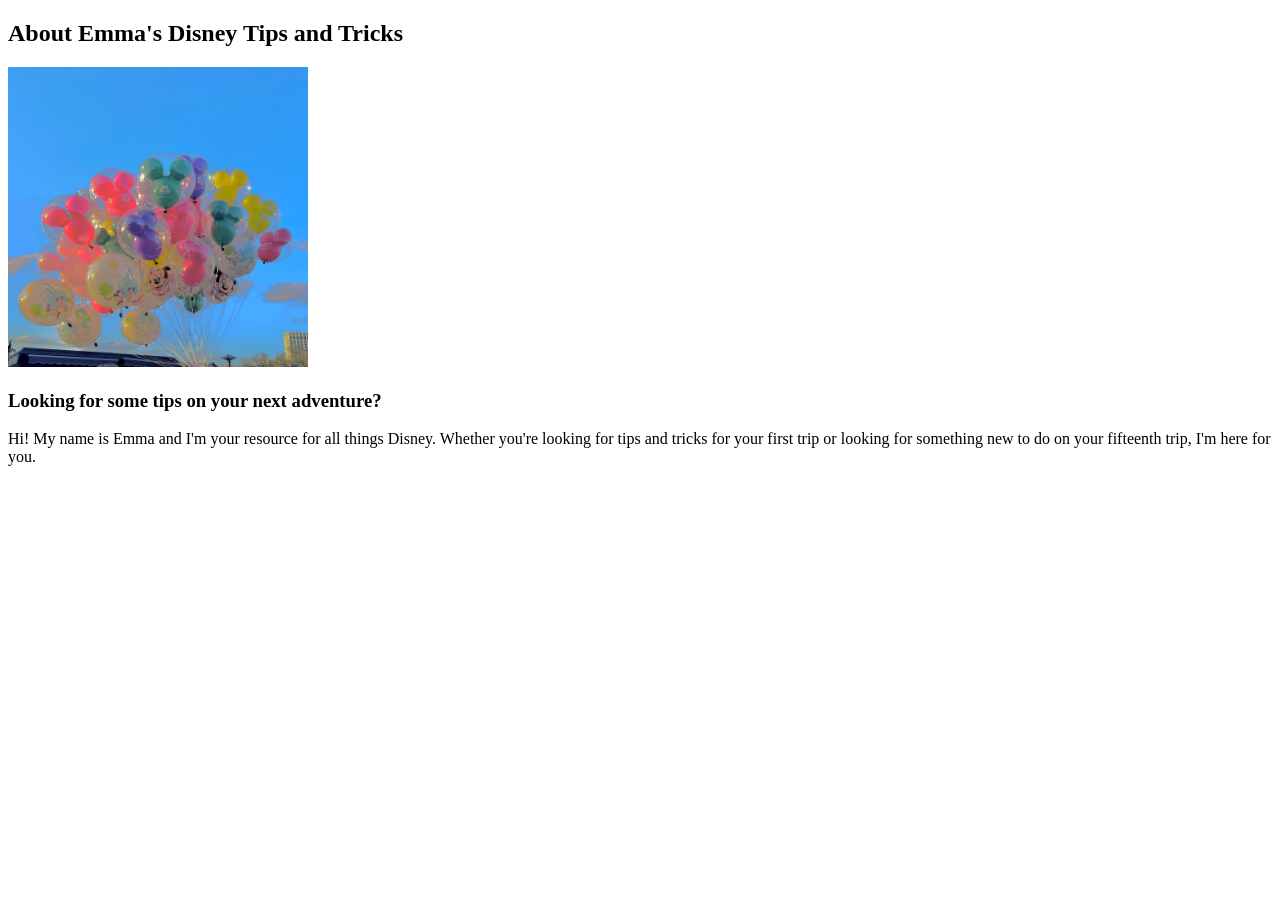
==== about.html @ c196ea82 "I fixed some spelling errors" ====
<!DOCTYPE html>
<html lang="en">
    <head>
        <meta charset="UTF-8">
        <title>Emma's Disney Tips and Tricks</title>
    </head>

    <body>
        <h2><strong>About Emma's Disney Tips and Tricks</strong></h2>
        <img src="Images/mickeyballoons.jpg" alt="A photo I took of a bunch of multi-colored mickey mouse balloons in the sky" height="300" width="300">
    </body>

    <h3><strong>Looking for some tips on your next adventure?</strong></h3>
        <body>
            <p>Hi! My name is Emma and I'm your resource for all things Disney. Whether you're looking for tips and tricks for your first trip or looking for something new to do on your fifteenth trip, I'm here for you.</p>
        </body>
    <video src="Multimedia/SmugglersRun.mp4" alt="A video taken of me on the Millenium Falcon: Smugglers Run Ride in Walt Disney World" height="350" width="350" autoplay></video>
</html>
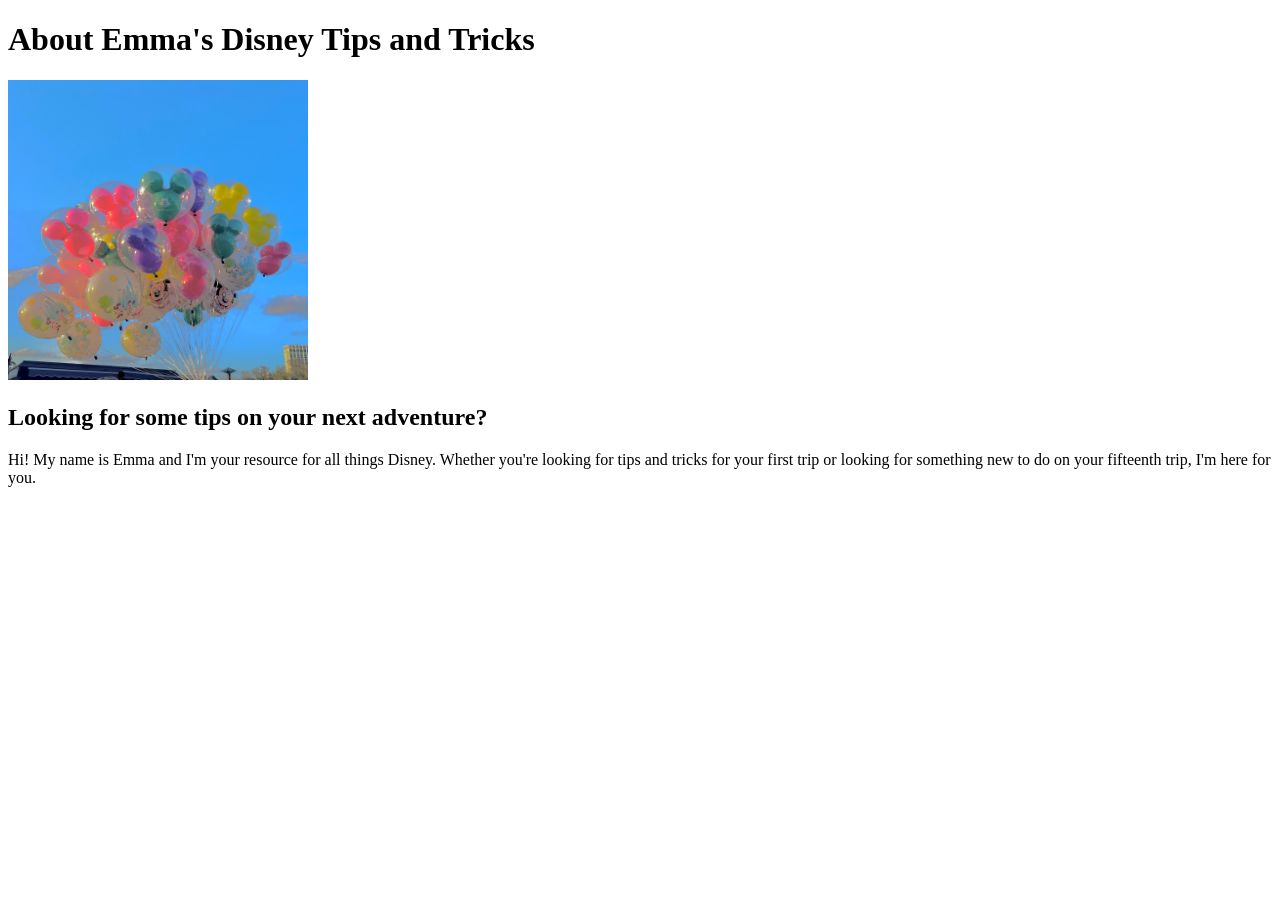
==== commit 51e99bc9: "I fixed a code error" ====
--- a/about.html
+++ b/about.html
@@ -6,13 +6,13 @@
     </head>
 
     <body>
-        <h2><strong>About Emma's Disney Tips and Tricks</strong></h2>
+        <h1><strong>About Emma's Disney Tips and Tricks</strong></h1>
         <img src="Images/mickeyballoons.jpg" alt="A photo I took of a bunch of multi-colored mickey mouse balloons in the sky" height="300" width="300">
     </body>
 
-    <h3><strong>Looking for some tips on your next adventure?</strong></h3>
+    <h2><strong>Looking for some tips on your next adventure?</strong></h2>
         <body>
             <p>Hi! My name is Emma and I'm your resource for all things Disney. Whether you're looking for tips and tricks for your first trip or looking for something new to do on your fifteenth trip, I'm here for you.</p>
+    <video src="Multimedia/SmugglersRun.mp4" alt="A video taken of me on the Millenium Falcon: Smugglers Run Ride in Walt Disney World" height="350" width="350" autoplay></video>
         </body>
-    <video src="Multimedia/SmugglersRun.mp4" alt="A video taken of me on the Millenium Falcon: Smugglers Run Ride in Walt Disney World" height="350" width="350" autoplay></video>
-</html>+    </html>
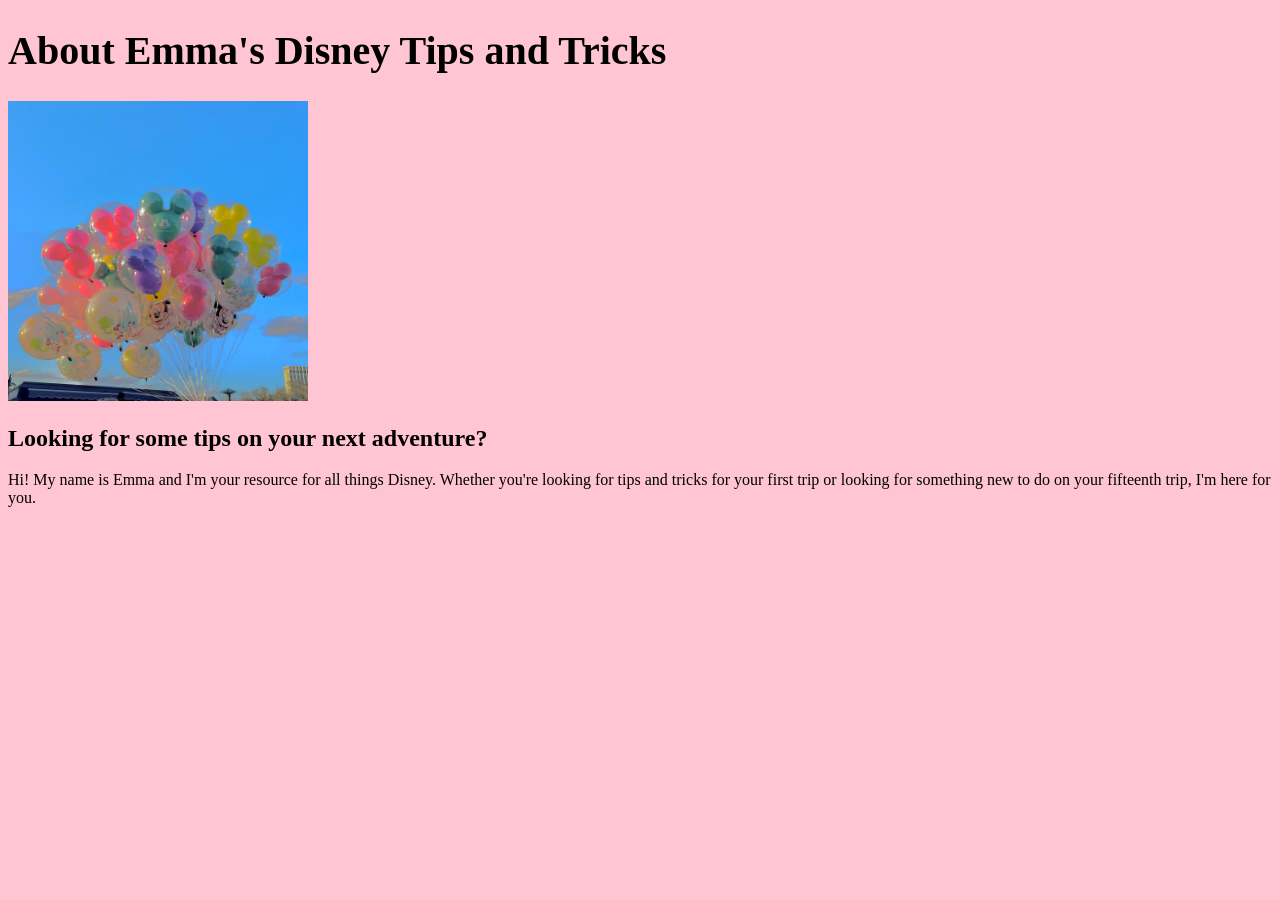
==== commit 8473e58c: "connected stylesheet to html pages" ====
--- a/about.html
+++ b/about.html
@@ -3,6 +3,7 @@
     <head>
         <meta charset="UTF-8">
         <title>Emma's Disney Tips and Tricks</title>
+        <link rel="stylesheet" href="Styles.css">
     </head>
 
     <body>
--- a/Styles.css
+++ b/Styles.css
@@ -0,0 +1,13 @@
+/* General page styling */
+body {
+    font-family: 'Times New Roman';
+    color:black;
+    background-color: #FFC5D3;
+}
+
+/* Main Heading */
+h1 {
+    font-family: 'Roboto Slab';
+    font-size: 40px;
+    color:black
+}
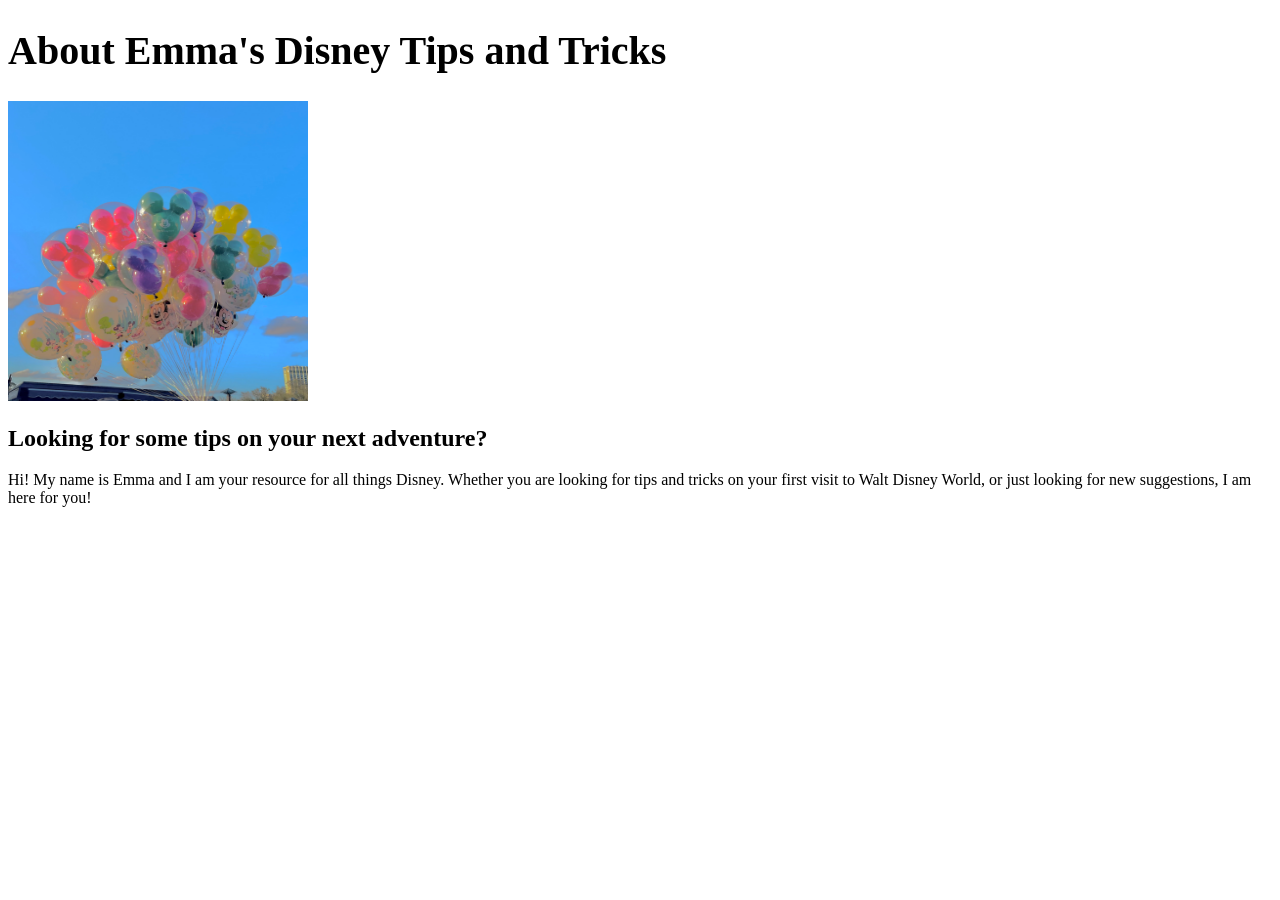
==== commit 56ea0abf: "more styling changes and adding a box around a paragraph" ====
--- a/about.html
+++ b/about.html
@@ -13,7 +13,7 @@
 
     <h2><strong>Looking for some tips on your next adventure?</strong></h2>
         <body>
-            <p>Hi! My name is Emma and I'm your resource for all things Disney. Whether you're looking for tips and tricks for your first trip or looking for something new to do on your fifteenth trip, I'm here for you.</p>
+            <p><span class=boxed text>Hi! My name is Emma and I am your resource for all things Disney. Whether you are looking for tips and tricks on your first visit to Walt Disney World, or just looking for new suggestions, I am here for you!</span></p>
     <video src="Multimedia/SmugglersRun.mp4" alt="A video taken of me on the Millenium Falcon: Smugglers Run Ride in Walt Disney World" height="350" width="350" autoplay></video>
         </body>
     </html>
--- a/Styles.css
+++ b/Styles.css
@@ -2,12 +2,33 @@
 body {
     font-family: 'Times New Roman';
     color:black;
-    background-color: #FFC5D3;
+    background-color: #FFFFFF;
 }
 
 /* Main Heading */
 h1 {
-    font-family: 'Roboto Slab';
+    font-family: 'Times New Roman';
     font-size: 40px;
-    color:black
+    color: #000000;
 }
+a {
+    font-family: 'Times New Roman';
+    font-size: 20px;
+    line-height: 1.5;
+    color: #FFD7EE;
+}
+nav {
+    background-color: #FFFFFF;
+    padding: 16px;
+    text-align: right;
+}
+nav a {
+    color: #D0C3F1;
+    margin: 0 16px;
+    text-decoration: underline;
+}
+boxed text {
+    border: 2px solid #000000;
+    padding: 2px 6px;
+    border-radius: 4px;
+}
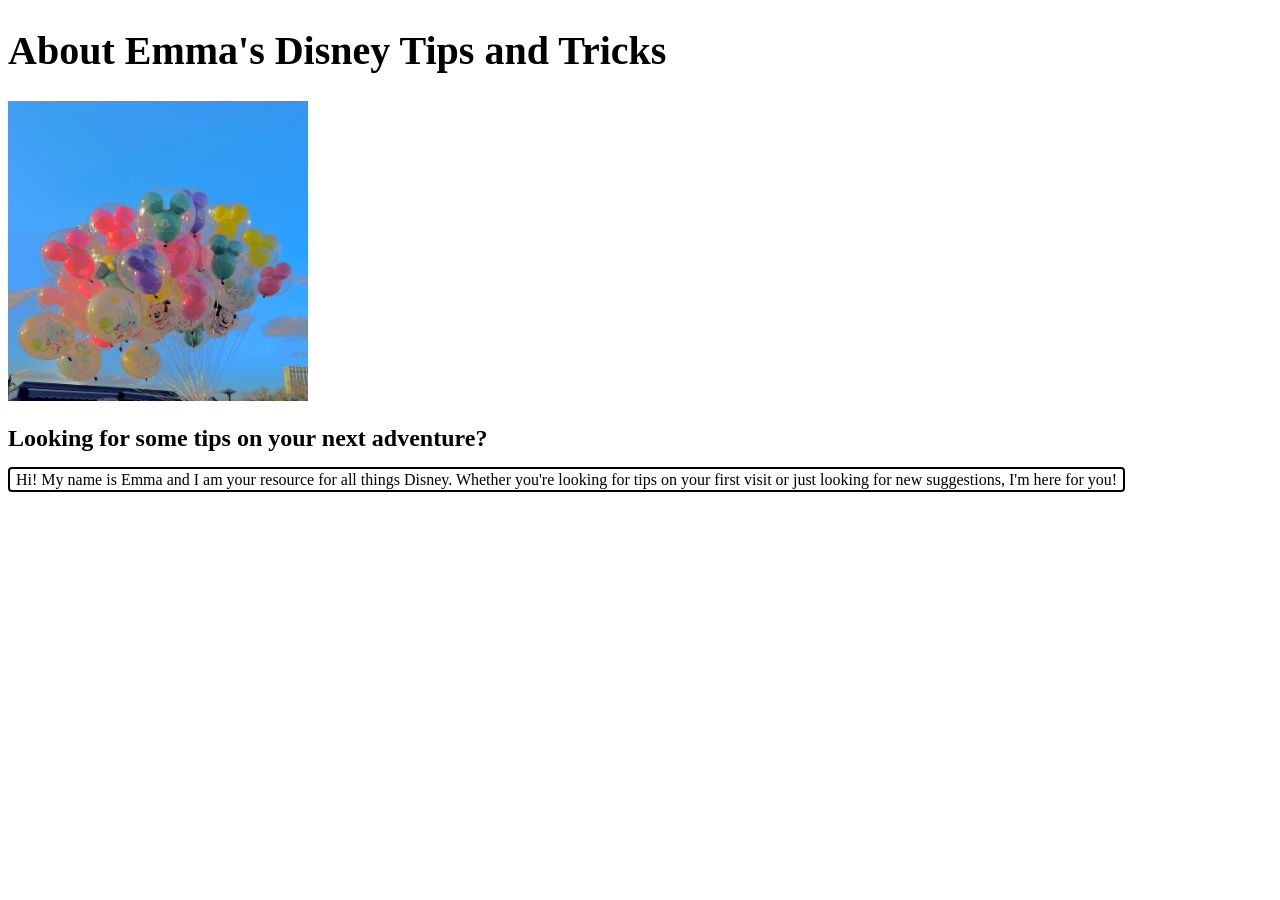
==== commit 97a7f96e: "Added a border box to my about page" ====
--- a/about.html
+++ b/about.html
@@ -13,7 +13,7 @@
 
     <h2><strong>Looking for some tips on your next adventure?</strong></h2>
         <body>
-            <p><span class=boxed text>Hi! My name is Emma and I am your resource for all things Disney. Whether you are looking for tips and tricks on your first visit to Walt Disney World, or just looking for new suggestions, I am here for you!</span></p>
+            <p><border-box>Hi! My name is Emma and I am your resource for all things Disney. Whether you're looking for tips on your first visit or just looking for new suggestions, I'm here for you!</border-box></p>
     <video src="Multimedia/SmugglersRun.mp4" alt="A video taken of me on the Millenium Falcon: Smugglers Run Ride in Walt Disney World" height="350" width="350" autoplay></video>
         </body>
     </html>
--- a/Styles.css
+++ b/Styles.css
@@ -27,7 +27,8 @@
     margin: 0 16px;
     text-decoration: underline;
 }
-boxed text {
+
+border-box {
     border: 2px solid #000000;
     padding: 2px 6px;
     border-radius: 4px;
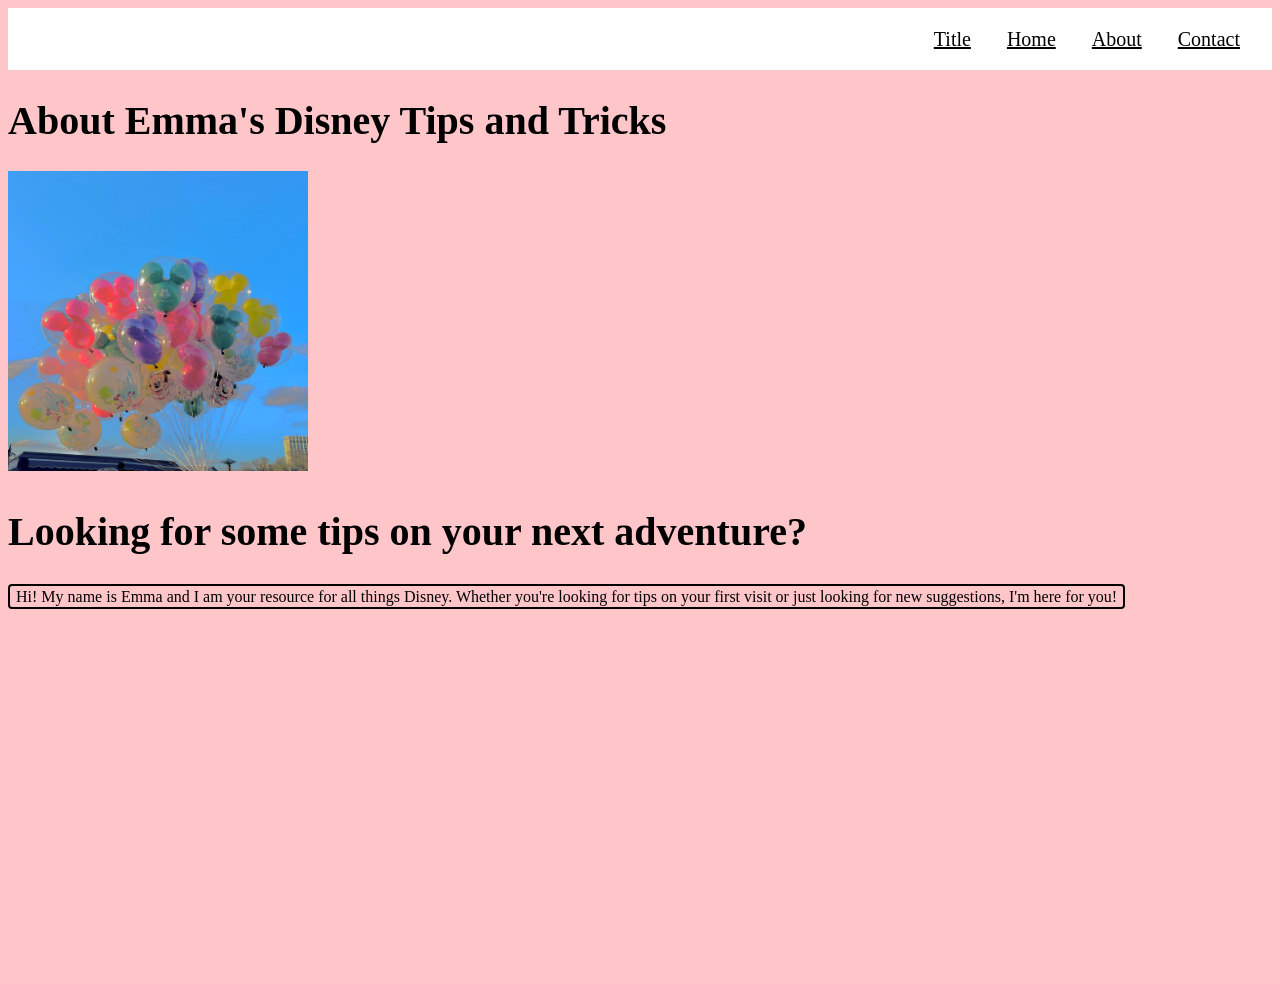
==== commit 397937a3: "added navigation to other pages on website" ====
--- a/about.html
+++ b/about.html
@@ -5,6 +5,12 @@
         <title>Emma's Disney Tips and Tricks</title>
         <link rel="stylesheet" href="Styles.css">
     </head>
+<nav>
+    <a href="index.html">Title</a>
+            <a href="homepage.html">Home</a>
+            <a href="about.html">About</a>
+            <a href="contact.html">Contact</a>
+</nav>
 
     <body>
         <h1><strong>About Emma's Disney Tips and Tricks</strong></h1>
--- a/Styles.css
+++ b/Styles.css
@@ -2,12 +2,12 @@
 body {
     font-family: 'Times New Roman';
     color:black;
-    background-color: #FFFFFF;
+    background-color: #FFC6CA;
 }
 
 /* Main Heading */
 h1 {
-    font-family: 'Times New Roman';
+    font-family: 'Cormorant Garamond';
     font-size: 40px;
     color: #000000;
 }
@@ -15,15 +15,16 @@
     font-family: 'Times New Roman';
     font-size: 20px;
     line-height: 1.5;
-    color: #FFD7EE;
+    color: #000000;
 }
 nav {
     background-color: #FFFFFF;
     padding: 16px;
     text-align: right;
+    font-family: 'Times New Roman'
 }
 nav a {
-    color: #D0C3F1;
+    color: #000000;
     margin: 0 16px;
     text-decoration: underline;
 }
@@ -32,4 +33,9 @@
     border: 2px solid #000000;
     padding: 2px 6px;
     border-radius: 4px;
-}+}
+h2 {
+    font-family: 'Times New Roman';
+    font-size: 40px; 
+    color: #000000; 
+} 
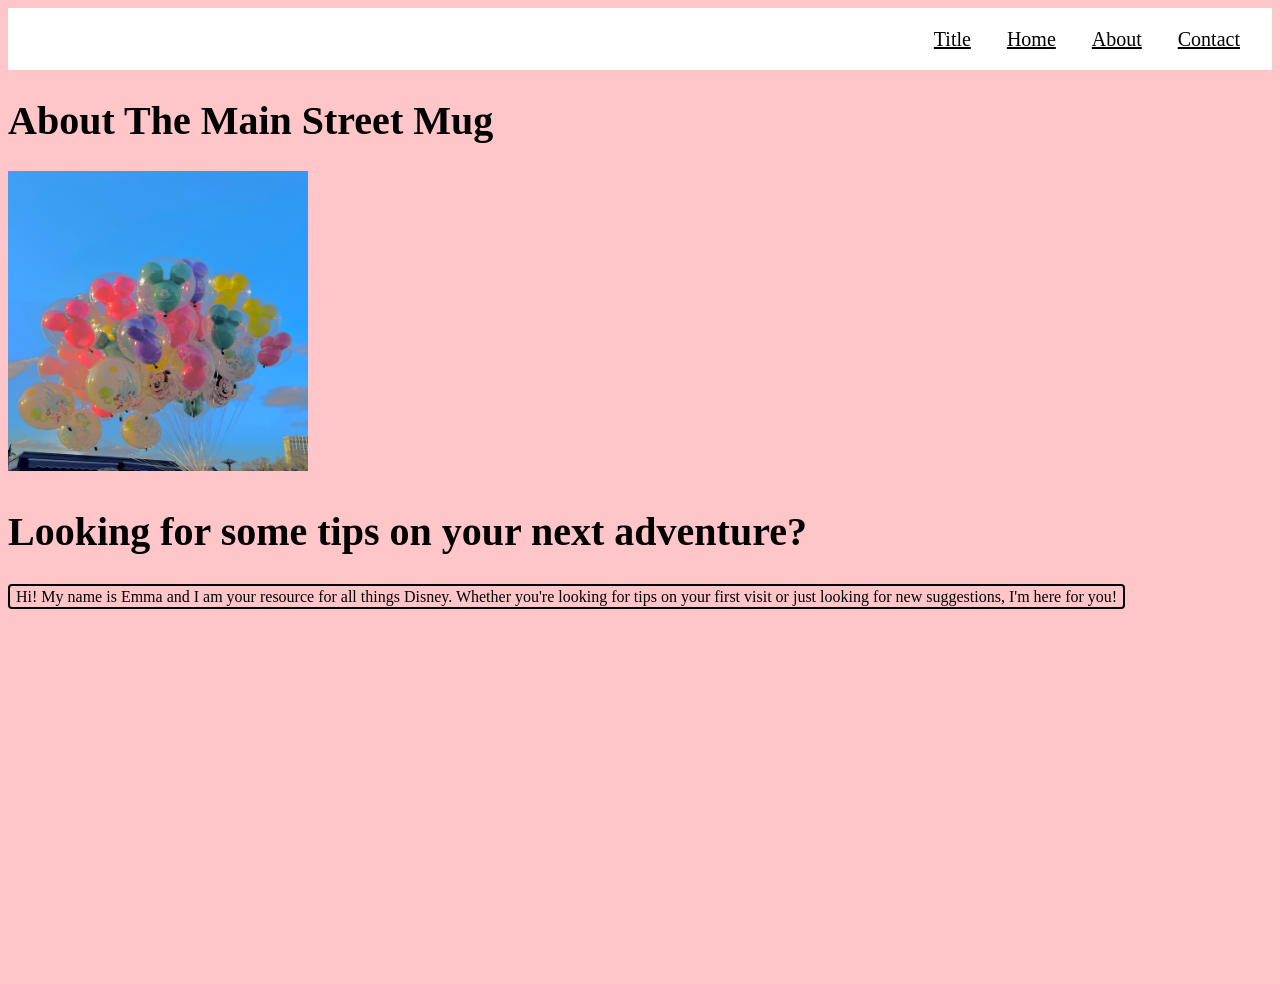
==== commit 7631255b: "changed name of website and made some wording bold" ====
--- a/about.html
+++ b/about.html
@@ -2,7 +2,7 @@
 <html lang="en">
     <head>
         <meta charset="UTF-8">
-        <title>Emma's Disney Tips and Tricks</title>
+        <title>The Main Street Mug</title>
         <link rel="stylesheet" href="Styles.css">
     </head>
 <nav>
@@ -13,7 +13,7 @@
 </nav>
 
     <body>
-        <h1><strong>About Emma's Disney Tips and Tricks</strong></h1>
+        <h1><strong>About The Main Street Mug</strong></h1>
         <img src="Images/mickeyballoons.jpg" alt="A photo I took of a bunch of multi-colored mickey mouse balloons in the sky" height="300" width="300">
     </body>
 
--- a/Styles.css
+++ b/Styles.css
@@ -38,4 +38,22 @@
     font-family: 'Times New Roman';
     font-size: 40px; 
     color: #000000; 
-} +} 
+.flex-container .one{
+   flex: 1 2 0%;
+   border-color: #FFFFFF; 
+   padding: 16px;
+   background-color: #CEEEF8;
+}
+.flex-container .two{
+flex: 1 2 0%;
+border-color: #FFFFFF;
+padding: 16px;
+background-color: #CEEEF8;
+}
+.flex-container .three{
+    flex: 1 2 0%;
+    border-color: #FFFFFF;
+    padding: 16px;
+    background-color: #CEEEF8;
+}
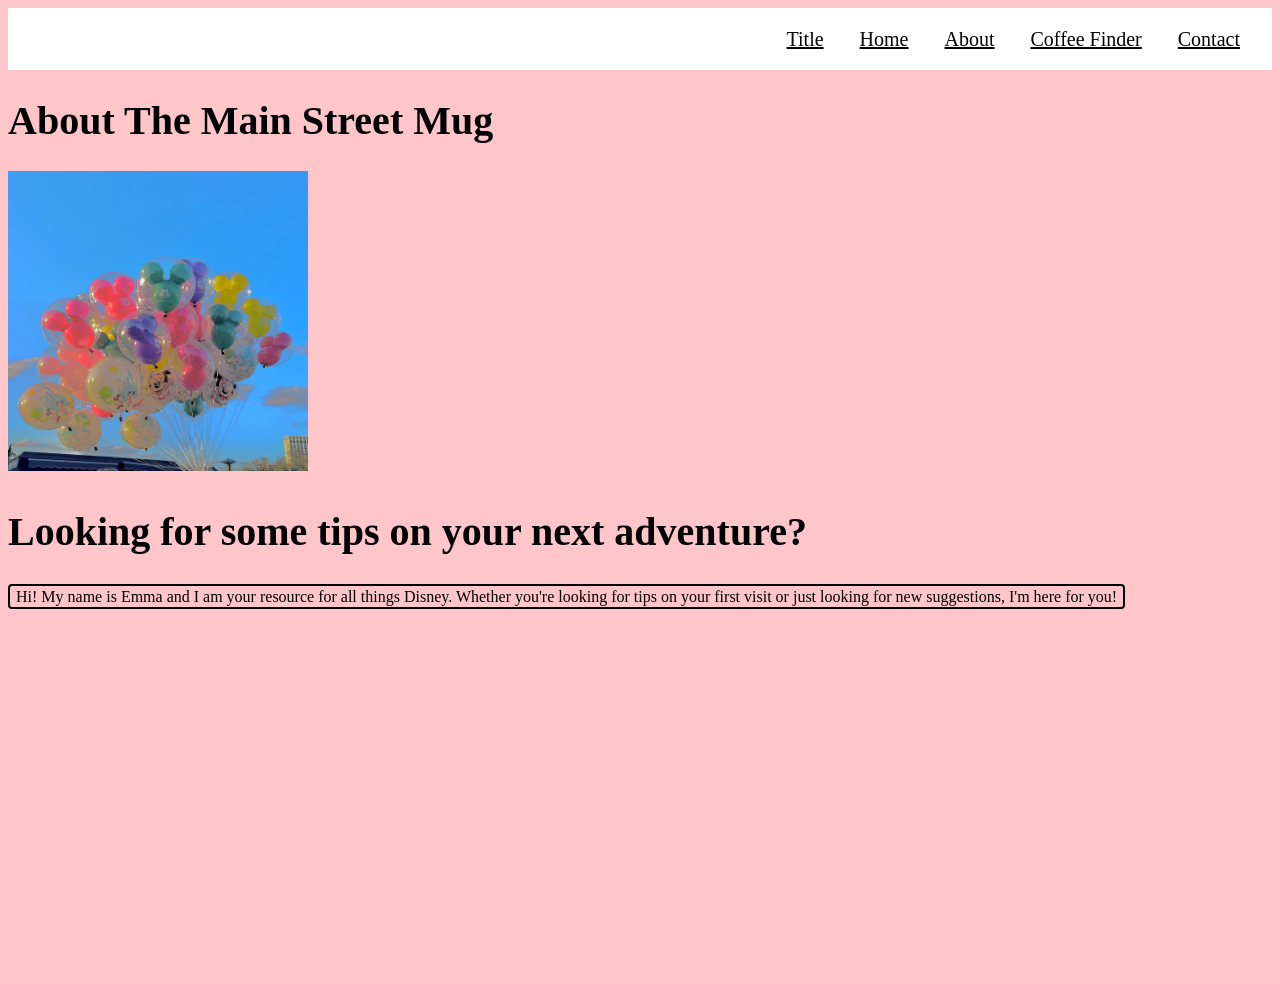
==== commit 400a05a3: "added all pages to the navigation bar" ====
--- a/about.html
+++ b/about.html
@@ -5,12 +5,13 @@
         <title>The Main Street Mug</title>
         <link rel="stylesheet" href="Styles.css">
     </head>
-<nav>
-    <a href="index.html">Title</a>
+    <nav>
+            <a href="index.html">Title</a>
             <a href="homepage.html">Home</a>
             <a href="about.html">About</a>
+            <a href="coffee finder.html">Coffee Finder</a>
             <a href="contact.html">Contact</a>
-</nav>
+        </nav>
 
     <body>
         <h1><strong>About The Main Street Mug</strong></h1>
--- a/Styles.css
+++ b/Styles.css
@@ -39,21 +39,29 @@
     font-size: 40px; 
     color: #000000; 
 } 
+.flex-container {
+    display: flex;
+    flex-direction: column; 
+    justify-content: center;
+    align-items: center;
+}
 .flex-container .one{
    flex: 1 2 0%;
-   border-color: #FFFFFF; 
+   border-color: #000000; 
    padding: 16px;
    background-color: #CEEEF8;
 }
 .flex-container .two{
-flex: 1 2 0%;
-border-color: #FFFFFF;
+flex: 1 1 0%;
+height: 100px;
+border-color: #000000;
 padding: 16px;
 background-color: #CEEEF8;
 }
 .flex-container .three{
-    flex: 1 2 0%;
-    border-color: #FFFFFF;
+    flex: 2 1 0%;
+    height: 100px;
+    border-color: #000000;
     padding: 16px;
     background-color: #CEEEF8;
 }
